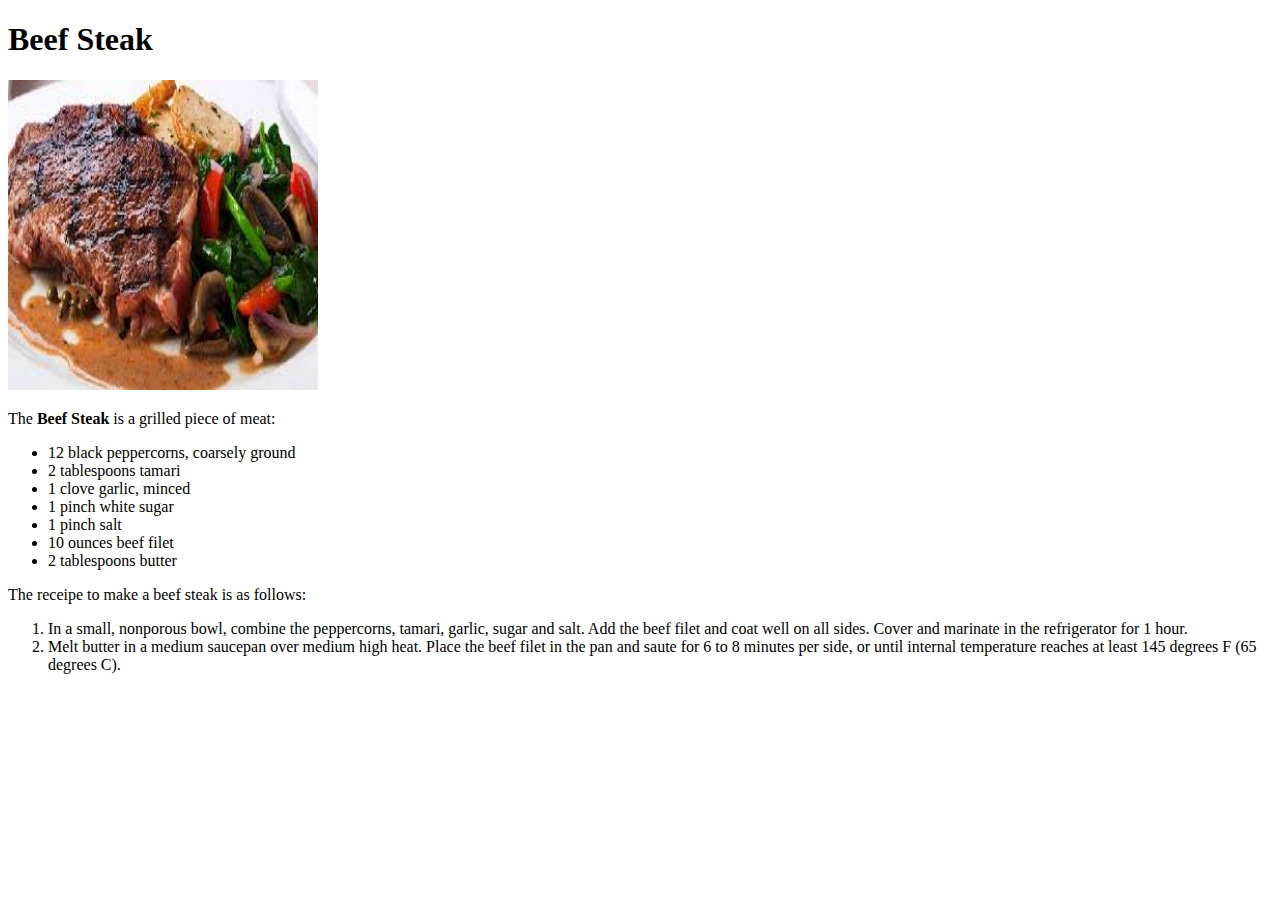
==== recipes/beef_steak.html @ 24e7db12 "Add more receipes" ====
<!DOCTYPE html>
<html lang="en">
<head>
    <meta charset="UTF-8">
    <meta http-equiv="X-UA-Compatible" content="IE=edge">
    <meta name="viewport" content="width=device-width, initial-scale=1.0">
    <title>Document</title>
</head>
<body>
    <h1>Beef Steak</h1>
    <img src='../images/beef_steak.jpeg' alt="picture of a beef steak" height="310" width="310">
    <p>The <strong>Beef Steak</strong> is a grilled piece of meat:</p>
    <ul>
        <li>12 black peppercorns, coarsely ground</li>
        <li>2 tablespoons tamari</li>
        <li>1 clove garlic, minced</li>
        <li>1 pinch white sugar</li>
        <li>1 pinch salt</li>
        <li>10 ounces beef filet</li>
        <li>2 tablespoons butter</li>
    </ul>
    <p>The receipe to make a beef steak is as follows:</p>
    <ol>
        <li>In a small, nonporous bowl, combine the peppercorns, tamari, garlic, sugar and salt. Add the beef filet and coat well on all sides. Cover and marinate in the refrigerator for 1 hour.</li>
        <li>Melt butter in a medium saucepan over medium high heat. Place the beef filet in the pan and saute for 6 to 8 minutes per side, or until internal temperature reaches at least 145 degrees F (65 degrees C).</li>
</body>
</html>
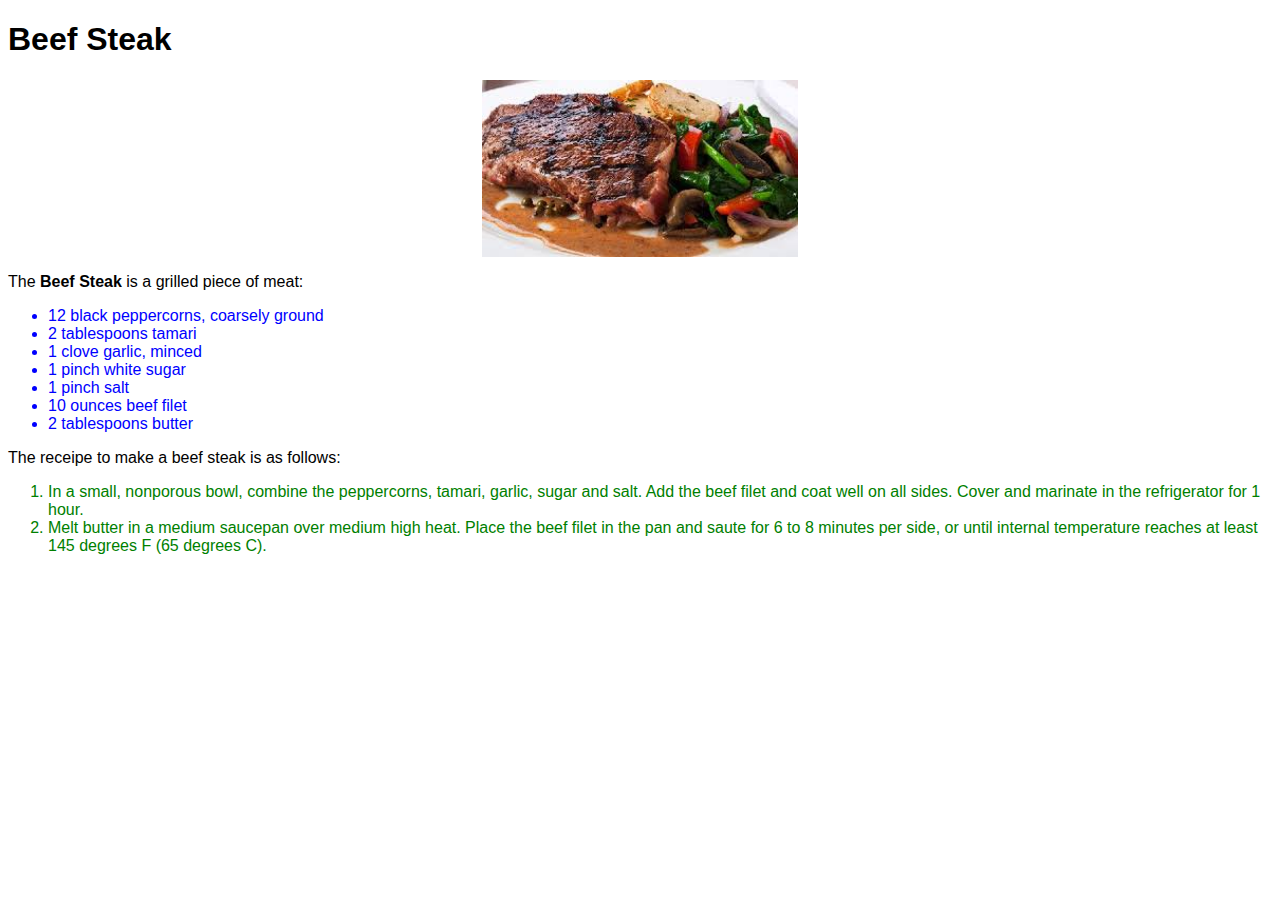
==== commit 3cb7a66e: "Added some css to files" ====
--- a/recipes/beef_steak.html
+++ b/recipes/beef_steak.html
@@ -4,13 +4,14 @@
     <meta charset="UTF-8">
     <meta http-equiv="X-UA-Compatible" content="IE=edge">
     <meta name="viewport" content="width=device-width, initial-scale=1.0">
-    <title>Document</title>
+    <title>Beef Steak Receipe</title>
+    <link rel="stylesheet" href="../styles.css">
 </head>
 <body>
     <h1>Beef Steak</h1>
-    <img src='../images/beef_steak.jpeg' alt="picture of a beef steak" height="310" width="310">
+    <img src='../images/beef_steak.jpeg' alt="picture of a beef steak">
     <p>The <strong>Beef Steak</strong> is a grilled piece of meat:</p>
-    <ul>
+    <ul class="list ingredients">
         <li>12 black peppercorns, coarsely ground</li>
         <li>2 tablespoons tamari</li>
         <li>1 clove garlic, minced</li>
@@ -20,7 +21,7 @@
         <li>2 tablespoons butter</li>
     </ul>
     <p>The receipe to make a beef steak is as follows:</p>
-    <ol>
+    <ol class="list method">
         <li>In a small, nonporous bowl, combine the peppercorns, tamari, garlic, sugar and salt. Add the beef filet and coat well on all sides. Cover and marinate in the refrigerator for 1 hour.</li>
         <li>Melt butter in a medium saucepan over medium high heat. Place the beef filet in the pan and saute for 6 to 8 minutes per side, or until internal temperature reaches at least 145 degrees F (65 degrees C).</li>
 </body>
--- a/styles.css
+++ b/styles.css
@@ -0,0 +1,26 @@
+* {
+    font-family: Helvetica, Arial, sans-serif;
+}
+
+img {
+    display: block;
+    margin-left: auto;
+    margin-right: auto;
+    width: 25%;
+}
+
+.title {
+    color:red;
+}
+
+.list {
+    font-size: 16px;
+}
+
+.ingredients {
+    color:blue
+}
+
+.method {
+    color:green
+}